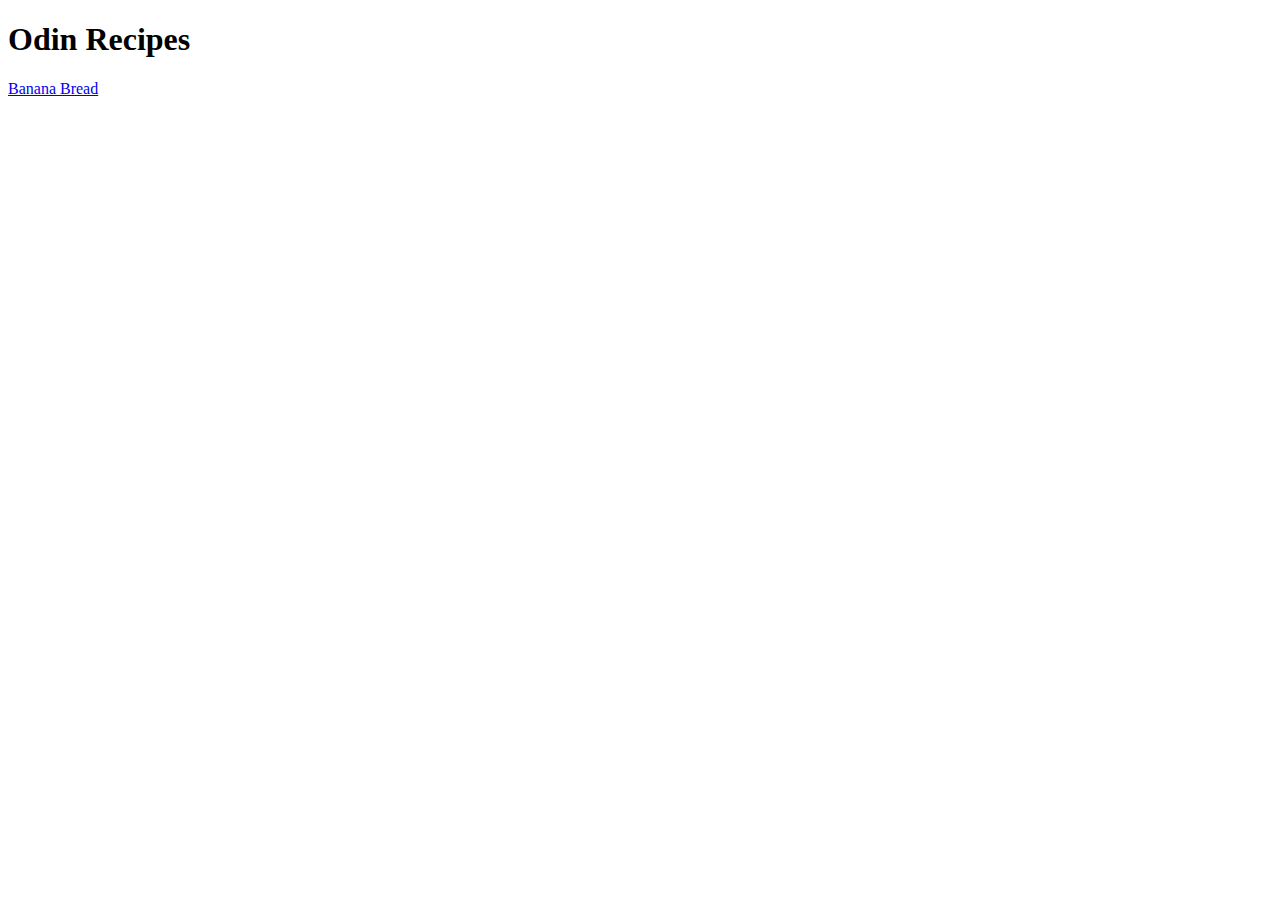
==== index.html @ d3d6a55f "Add banana bread recipe" ====
<!DOCTYPE html>
<html lang="en">
  <head>
    <meta charset="UTF-8" />
    <title>Document</title>
  </head>
  <body>
    <h1> Odin Recipes</h1>
    <a href="./recipes/banana-bread.html"> Banana Bread </a>
  </body>
</html>
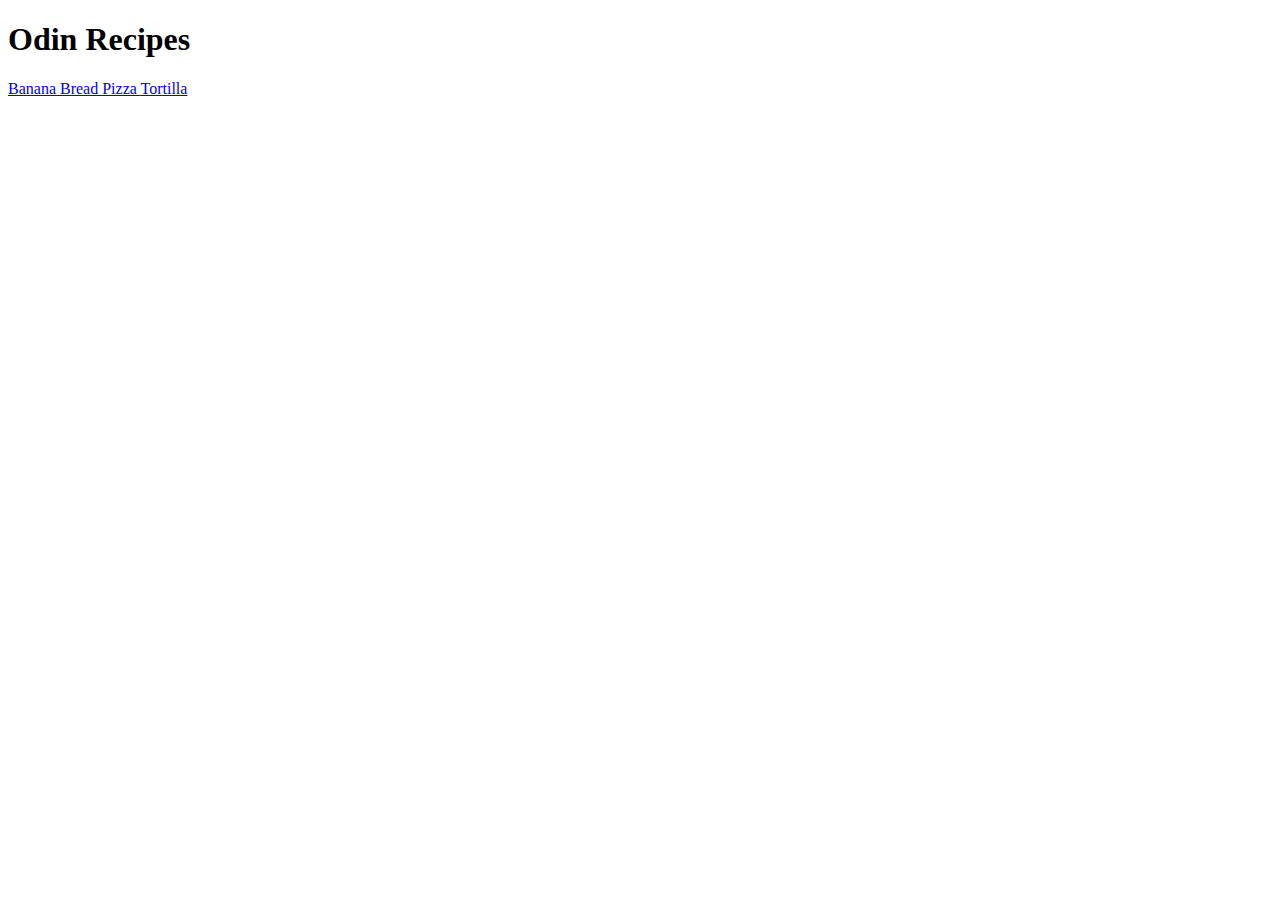
==== commit a0e6f29b: "Add recipes to index" ====
--- a/index.html
+++ b/index.html
@@ -7,5 +7,7 @@
   <body>
     <h1> Odin Recipes</h1>
     <a href="./recipes/banana-bread.html"> Banana Bread </a>
+    <a href="./recipes/pizza.html"> Pizza </a>
+    <a href="./recipes/tortilla.html"> Tortilla </a>
   </body>
 </html>
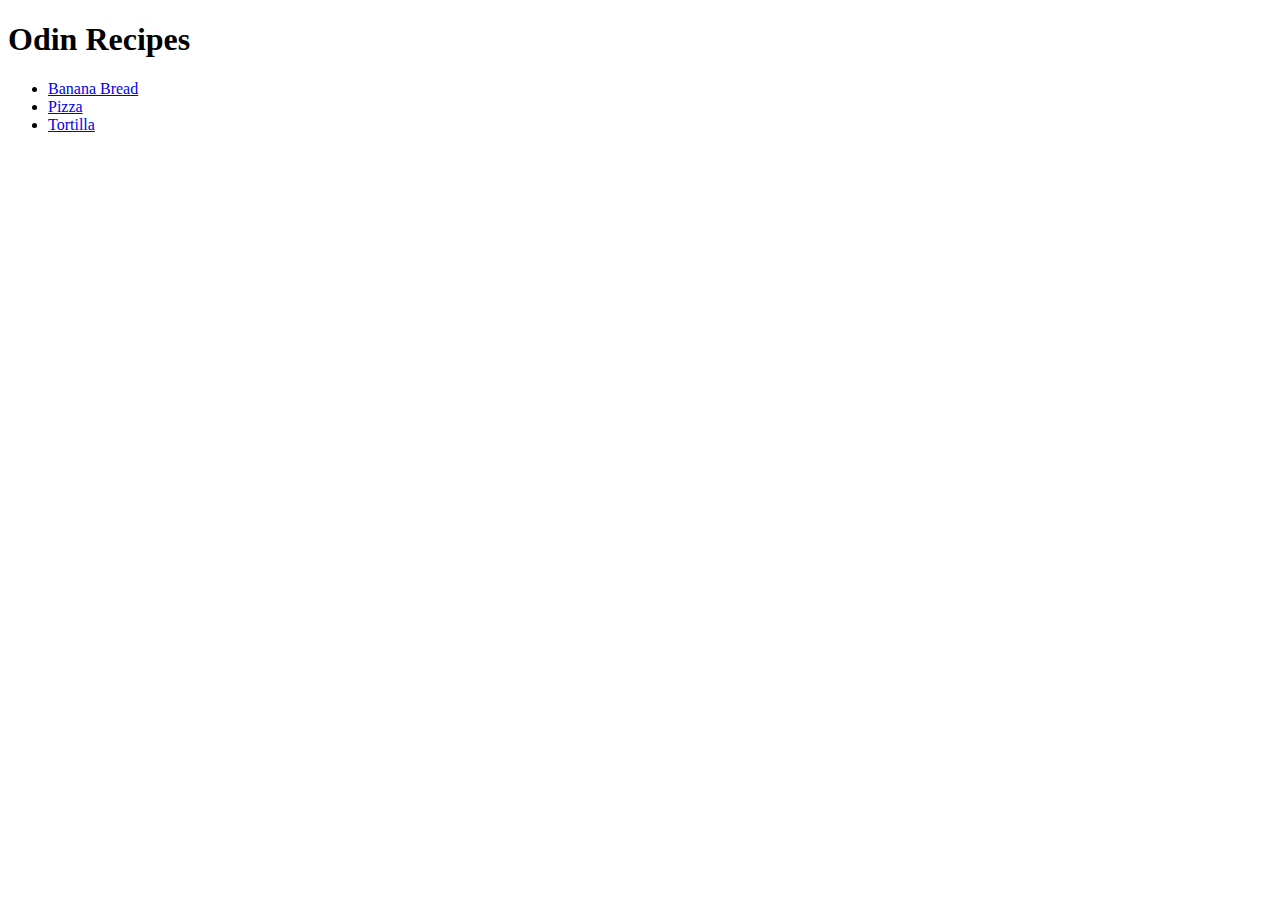
==== commit d6b529a1: "Fix spelling errors" ====
--- a/index.html
+++ b/index.html
@@ -6,8 +6,10 @@
   </head>
   <body>
     <h1> Odin Recipes</h1>
-    <a href="./recipes/banana-bread.html"> Banana Bread </a>
-    <a href="./recipes/pizza.html"> Pizza </a>
-    <a href="./recipes/tortilla.html"> Tortilla </a>
+    <ul>
+      <li><a href="./recipes/banana-bread.html"> Banana Bread </a></li>
+      <li><a href="./recipes/pizza.html"> Pizza </a></li>
+      <li><a href="./recipes/tortilla.html"> Tortilla </a></li>
+    </ul>
   </body>
 </html>
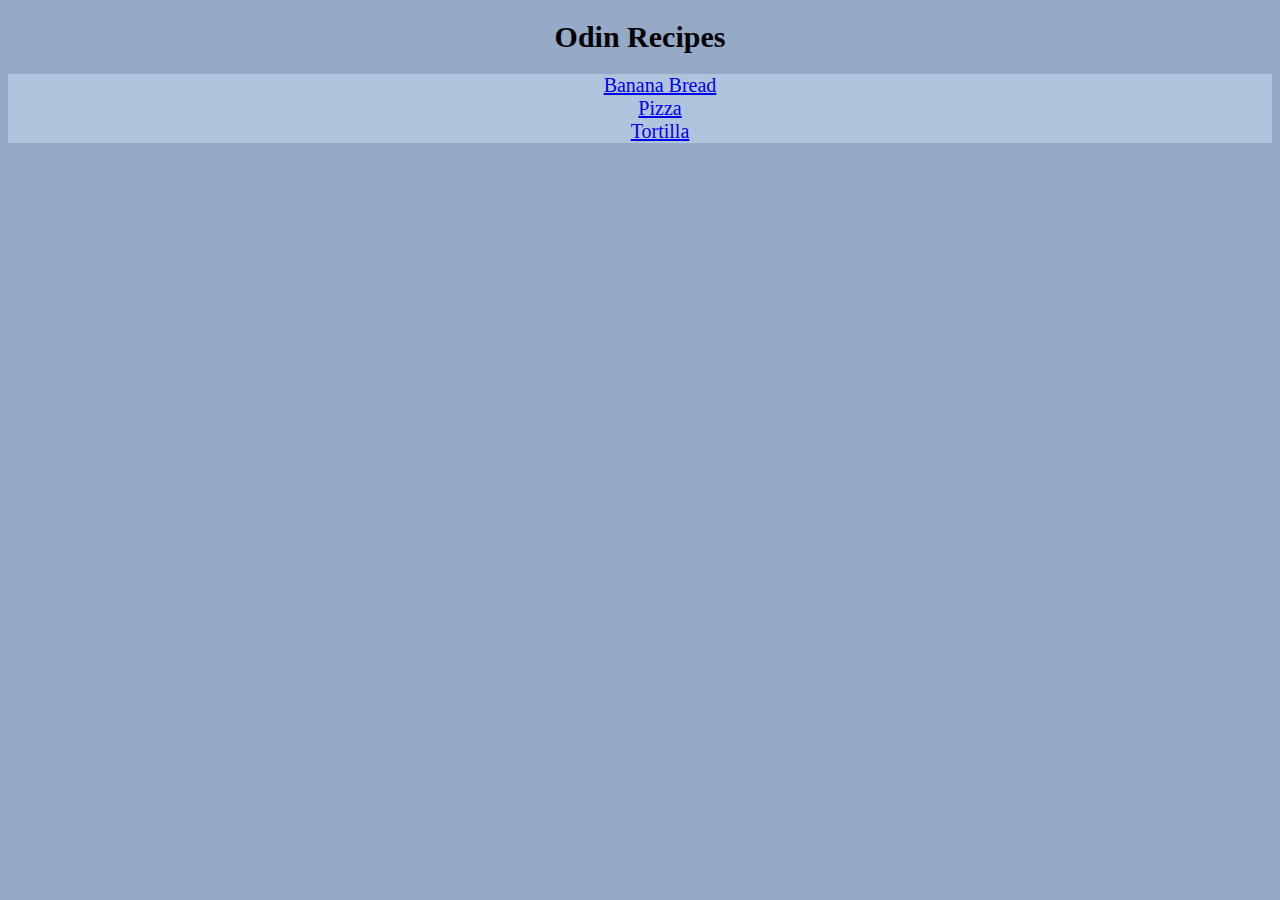
==== commit ef687efa: "Add css style sheet" ====
--- a/index.html
+++ b/index.html
@@ -2,10 +2,11 @@
 <html lang="en">
   <head>
     <meta charset="UTF-8" />
-    <title>Document</title>
+    <link rel="stylesheet" href="style.css" />
+    <title>Odin Recipes</title>
   </head>
   <body>
-    <h1> Odin Recipes</h1>
+    <h1>Odin Recipes</h1>
     <ul>
       <li><a href="./recipes/banana-bread.html"> Banana Bread </a></li>
       <li><a href="./recipes/pizza.html"> Pizza </a></li>
--- a/style.css
+++ b/style.css
@@ -0,0 +1,18 @@
+body {
+  text-align: center;
+  background-color: hsl(214, 31%, 68%);
+}
+
+h1 {
+  font-size: 30px;
+}
+
+ul {
+  list-style-type: none;
+  list-style-position: inside;
+  background-color: hsl(214, 41%, 78%);
+}
+
+li {
+  font-size: 20px;
+}
